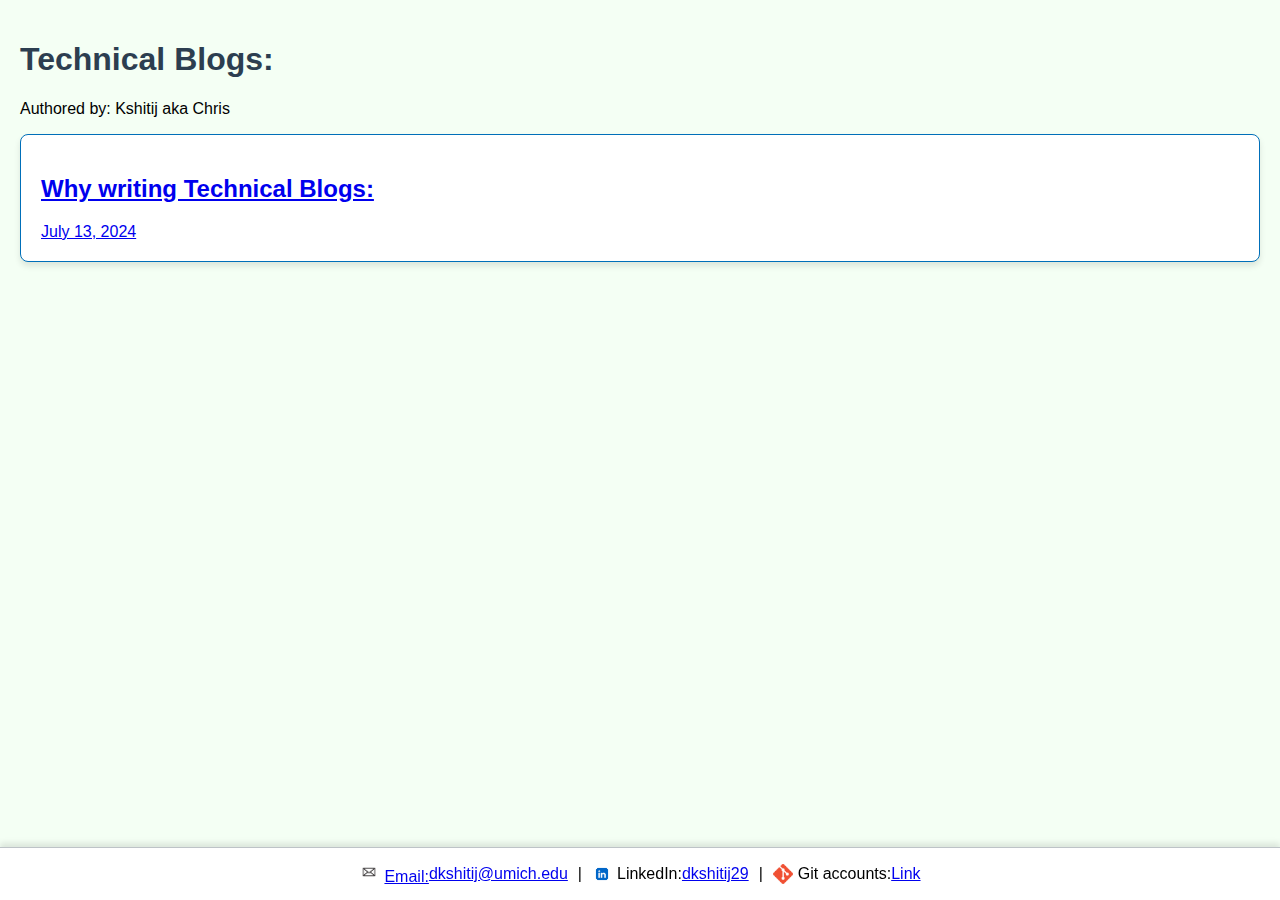
==== index.html @ e47c709b "intial commit and added all the mainfiles and structure" ====
<!DOCTYPE html>
<html lang="en">
<head>
    <meta charset="UTF-8">
    <meta name="viewport" content="width=device-width, initial-scale=1.0">
    <title>Tech Blogs</title>
    <link rel="stylesheet" href="styles.css">
</head>
<body>
    <h1>Technical Blogs:</h1>
    <p>Authored by: Kshitij aka Chris</p>
    <div class="container" id="work" >
        <a href="blogs/21july.html">
        <h2>Why writing Technical Blogs:</h2>
            July 13, 2024
</body>
<footer id="contact">
    <ul>
        <li> <img src="img/mail.jpg" class="email-icon">Email: <a href="mailto:dkshitij@umich.edu">dkshitij@umich.edu</a></li><p> | </p> 
        <li> <img src="img/linkedin.png" class="email-icon">LinkedIn: <a href="https://www.linkedin.com/in/dkshitij29" target="_blank">dkshitij29</a></li> <p> | </p>
        <li> <img src="img/git.png" class="email-icon">Git accounts:<a href="pages/git_accounts.html">Link</a></li> 
    </ul>
</footer>
</html>
---- styles.css ----
body {
    font-family: Arial, sans-serif;
    margin: 0;
    padding: 20px;
    background-color: #f4fff4ff;
}


h1 ,h4 {
    color: #2c3e50;
}


.container {
    background-color: #ffffff;
    border: 1px solid #006fb9;
    border-radius: 8px;
    padding: 20px;
    box-shadow: 0 4px 6px rgba(0, 0, 0, 0.1);
    margin-bottom: 20px;
}

.container a:hover {
    text-decoration: underline;
}

.nested-container {
    background-color: #f9f9f9;
    border: 1px solid #bdc3c7;
    border-radius: 8px;
    padding: 15px;
    margin-bottom: 15px;
    transition: transform 0.3s, box-shadow 0.3s; /* Add transition here */
    cursor: pointer;
}



footer {
    position: fixed;
    bottom: 0;
    left: 0;
    width: 100%;
    background-color: #ffffff;
    border-top: 1px solid #bdc3c7; /* Changed to border-top to separate from content */
    box-shadow: 0 -4px 6px rgba(0, 0, 0, 0.1); /* Adjusted shadow direction */
    z-index: 1000;
}

footer ul {
    display: flex;
    justify-content: center;
    flex-wrap: wrap;
    padding: 1px 0; /* Added padding to give space */
    margin: 0;
}

footer li {
    margin: 0 10px;
    display: flex;
    align-items: center;
}

.email-icon {
    width: 20px;
    height: auto;
    margin-right: 5px;
}
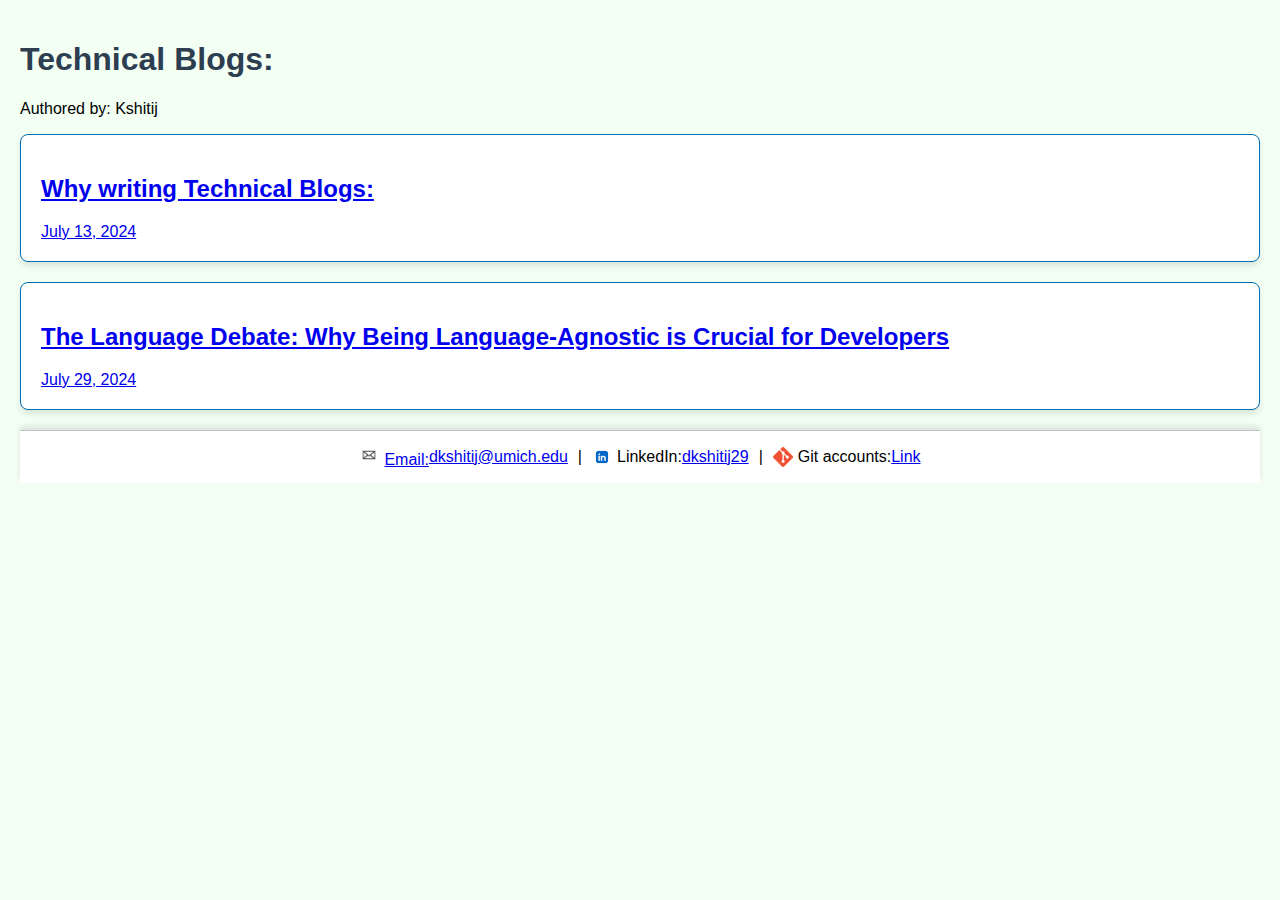
==== commit ac045b8f: "added The Language Debate" ====
--- a/index.html
+++ b/index.html
@@ -8,11 +8,17 @@
 </head>
 <body>
     <h1>Technical Blogs:</h1>
-    <p>Authored by: Kshitij aka Chris</p>
+    <p>Authored by: Kshitij</p>
     <div class="container" id="work" >
         <a href="blogs/21july.html">
         <h2>Why writing Technical Blogs:</h2>
             July 13, 2024
+    </div>
+    <div class="container" id="work" >
+        <a href="blogs/27july.html">
+        <h2>The Language Debate: Why Being Language-Agnostic is Crucial for Developers</h2>
+            July 29, 2024
+    </div>
 </body>
 <footer id="contact">
     <ul>
--- a/styles.css
+++ b/styles.css
@@ -37,8 +37,9 @@
 
 
 footer {
-    position: fixed;
-    bottom: 0;
+    position: sticky;
+    top: 10px;
+    bottom: 10px;
     left: 0;
     width: 100%;
     background-color: #ffffff;
